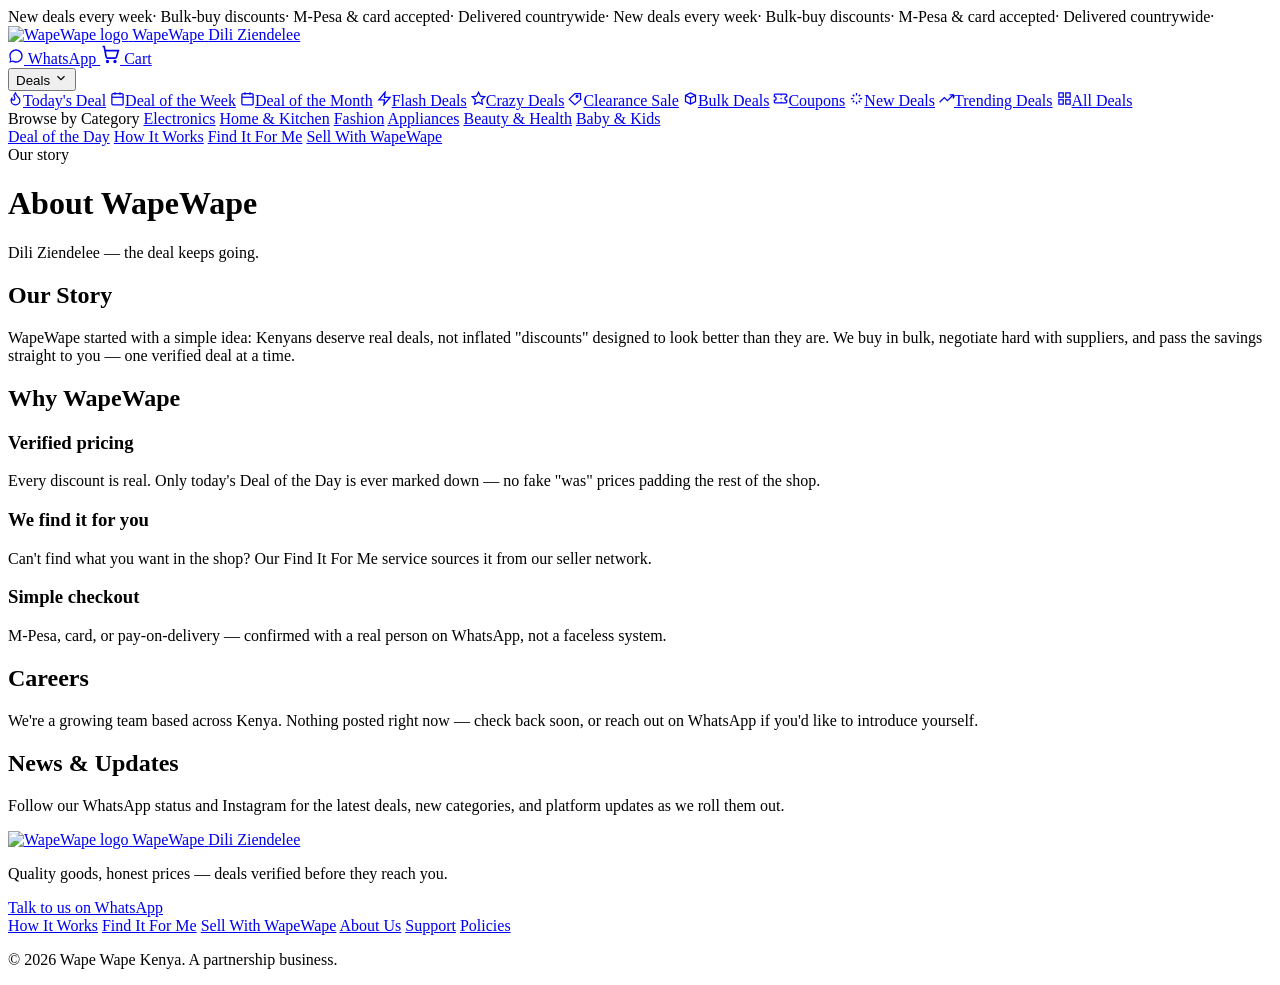
==== public/about.html @ d4795a37 "Use the actual extracted logo image instead of a hand-drawn SVG approximation, across nav/footer and" ====
<!DOCTYPE html>
<html lang="en">
<head>
<meta charset="UTF-8">
<meta name="viewport" content="width=device-width, initial-scale=1.0">
<title>About Us — Wape Wape Kenya</title>
<meta name="description" content="The story behind WapeWape Kenya — verified deals, honest pricing, and a platform built for Kenyan shoppers and sellers.">
<meta name="theme-color" content="#E0212B">
<link rel="manifest" href="/manifest.json">
<link rel="icon" href="/icons/icon-192.png">
<link rel="apple-touch-icon" href="/icons/icon-192.png">
<link rel="preconnect" href="https://fonts.googleapis.com">
<link rel="preconnect" href="https://fonts.gstatic.com" crossorigin>
<link href="https://fonts.googleapis.com/css2?family=Space+Grotesk:wght@500;600;700&family=Inter:wght@400;500;600&family=JetBrains+Mono:wght@500;600&display=swap" rel="stylesheet">
<link rel="stylesheet" href="/style.css">
</head>
<body>
<div class="ticker" aria-hidden="true">
  <div class="ticker-track">
    <span>New deals every week</span><span class="dot">·</span>
    <span>Bulk-buy discounts</span><span class="dot">·</span>
    <span>M-Pesa &amp; card accepted</span><span class="dot">·</span>
    <span>Delivered countrywide</span><span class="dot">·</span>
    <span>New deals every week</span><span class="dot">·</span>
    <span>Bulk-buy discounts</span><span class="dot">·</span>
    <span>M-Pesa &amp; card accepted</span><span class="dot">·</span>
    <span>Delivered countrywide</span><span class="dot">·</span>
  </div>
</div>

<header class="nav">
  <div class="nav-row simple">
    <a href="/" class="brand-block">
      <img class="logo-mark" src="/images/brand/logo-mark.png" width="38" height="38" alt="WapeWape logo">
      <span class="brand-text">
        <span class="brand">Wape<span>Wape</span></span>
        <span class="tagline">Dili Ziendelee</span>
      </span>
    </a>
    <div class="nav-actions">
      <span class="nav-account" id="navAccountArea"></span>
      <a href="#" id="navWhatsApp" class="nav-whatsapp" target="_blank" rel="noopener">
        <svg width="16" height="16" viewBox="0 0 24 24" fill="currentColor"><path d="M12 2C6.48 2 2 6.48 2 12c0 1.85.5 3.58 1.35 5.08L2 22l5.08-1.35A9.95 9.95 0 0 0 12 22c5.52 0 10-4.48 10-10S17.52 2 12 2zm0 18c-1.6 0-3.09-.44-4.36-1.22l-.31-.19-3.12.82.83-3.04-.2-.32A7.94 7.94 0 0 1 4 12c0-4.41 3.59-8 8-8s8 3.59 8 8-3.59 8-8 8z"/></svg>
        <span>WhatsApp</span>
      </a>
      <a href="/checkout.html" class="cart-btn" aria-label="View cart">
        <svg width="20" height="20" viewBox="0 0 24 24" fill="none" stroke="currentColor" stroke-width="2"><path d="M3 3h2l2.4 12.4a2 2 0 0 0 2 1.6h8.4a2 2 0 0 0 2-1.6L22 8H6"/><circle cx="9" cy="21" r="1"/><circle cx="18" cy="21" r="1"/></svg>
        <span>Cart</span>
      </a>
    </div>
  </div>
  <nav class="nav-primary" aria-label="Site">
        <div class="nav-dropdown" id="dealsDropdown">
      <button class="nav-dropdown-trigger" id="dealsDropdownBtn" type="button" aria-haspopup="true" aria-expanded="false">
        Deals
        <svg class="chevron" width="14" height="14" viewBox="0 0 24 24" fill="none" stroke="currentColor" stroke-width="2"><polyline points="6 9 12 15 18 9"/></svg>
      </button>
      <div class="nav-dropdown-panel">
        <div class="dropdown-col">
          <a href="/#dealOfDay"><svg width="15" height="15" viewBox="0 0 24 24" fill="none" stroke="currentColor" stroke-width="2"><path d="M8.5 14.5A2.5 2.5 0 0 0 11 12c0-1.38-.5-2-1-3-1.072-2.143-.224-4.054 2-6 .5 2.5 2 4.9 4 6.5 2 1.6 3 3.5 3 5.5a7 7 0 1 1-14 0c0-1.153.433-2.294 1-3a2.5 2.5 0 0 0 2.5 2.5z"/></svg>Today's Deal</a>
          <a href="/#shop"><svg width="15" height="15" viewBox="0 0 24 24" fill="none" stroke="currentColor" stroke-width="2"><rect x="3" y="4" width="18" height="18" rx="2"/><line x1="16" y1="2" x2="16" y2="6"/><line x1="8" y1="2" x2="8" y2="6"/><line x1="3" y1="10" x2="21" y2="10"/></svg>Deal of the Week</a>
          <a href="/#shop"><svg width="15" height="15" viewBox="0 0 24 24" fill="none" stroke="currentColor" stroke-width="2"><rect x="3" y="4" width="18" height="18" rx="2"/><line x1="16" y1="2" x2="16" y2="6"/><line x1="8" y1="2" x2="8" y2="6"/><line x1="3" y1="10" x2="21" y2="10"/></svg>Deal of the Month</a>
          <a href="/#shop"><svg width="15" height="15" viewBox="0 0 24 24" fill="none" stroke="currentColor" stroke-width="2"><polygon points="13 2 3 14 12 14 11 22 21 10 12 10 13 2"/></svg>Flash Deals</a>
          <a href="/#shop"><svg width="15" height="15" viewBox="0 0 24 24" fill="none" stroke="currentColor" stroke-width="2"><polygon points="12 2 15.09 8.26 22 9.27 17 14.14 18.18 21.02 12 17.77 5.82 21.02 7 14.14 2 9.27 8.91 8.26 12 2"/></svg>Crazy Deals</a>
          <a href="/#shop"><svg width="15" height="15" viewBox="0 0 24 24" fill="none" stroke="currentColor" stroke-width="2"><path d="M20.59 13.41L11 22l-9-9L11 4h9v9z"/><circle cx="14.5" cy="8.5" r="1.5"/></svg>Clearance Sale</a>
          <a href="/#shop"><svg width="15" height="15" viewBox="0 0 24 24" fill="none" stroke="currentColor" stroke-width="2"><path d="M20 7l-8-4-8 4v10l8 4 8-4V7z"/><path d="M4 7l8 4 8-4M12 11v10"/></svg>Bulk Deals</a>
          <a href="/#shop"><svg width="15" height="15" viewBox="0 0 24 24" fill="none" stroke="currentColor" stroke-width="2"><path d="M2 9a3 3 0 0 1 0 6v2a2 2 0 0 0 2 2h16a2 2 0 0 0 2-2v-2a3 3 0 0 1 0-6V7a2 2 0 0 0-2-2H4a2 2 0 0 0-2 2z"/><path d="M13 5v2M13 17v2M13 11v2"/></svg>Coupons</a>
          <a href="/?sort=newest#shop"><svg width="15" height="15" viewBox="0 0 24 24" fill="none" stroke="currentColor" stroke-width="2"><path d="M12 3v4M12 17v4M3 12h4M17 12h4M6 6l2.5 2.5M15.5 15.5L18 18M18 6l-2.5 2.5M8.5 15.5L6 18"/></svg>New Deals</a>
          <a href="/#trendingSection"><svg width="15" height="15" viewBox="0 0 24 24" fill="none" stroke="currentColor" stroke-width="2"><polyline points="23 6 13.5 15.5 8.5 10.5 1 18"/><polyline points="17 6 23 6 23 12"/></svg>Trending Deals</a>
          <a href="/#shop"><svg width="15" height="15" viewBox="0 0 24 24" fill="none" stroke="currentColor" stroke-width="2"><rect x="3" y="3" width="7" height="7"/><rect x="14" y="3" width="7" height="7"/><rect x="14" y="14" width="7" height="7"/><rect x="3" y="14" width="7" height="7"/></svg>All Deals</a>
        </div>
        <div class="dropdown-col">
          <span class="dropdown-col-title">Browse by Category</span>
          <a href="/?cat=Electronics#shop">Electronics</a>
          <a href="/?cat=Home+%26+Kitchen#shop">Home &amp; Kitchen</a>
          <a href="/?cat=Fashion#shop">Fashion</a>
          <a href="/?cat=Appliances#shop">Appliances</a>
          <a href="/?cat=Beauty+%26+Health#shop">Beauty &amp; Health</a>
          <a href="/?cat=Baby+%26+Kids#shop">Baby &amp; Kids</a>
        </div>
      </div>
    </div>
    <a href="/#dealOfDay">Deal of the Day</a>
    <a href="/how-it-works.html">How It Works</a>
    <a href="/find-it-for-me.html" class="find-it-link">Find It For Me</a>
    <a href="/sell.html">Sell With WapeWape</a>
  </nav>
</header>

<div class="page-hero">
  <span class="eyebrow">Our story</span>
  <h1>About WapeWape</h1>
  <p>Dili Ziendelee — the deal keeps going.</p>
</div>

<div class="content-page">
  <h2>Our Story</h2>
  <p>WapeWape started with a simple idea: Kenyans deserve real deals, not inflated "discounts" designed to look better than they are. We buy in bulk, negotiate hard with suppliers, and pass the savings straight to you — one verified deal at a time.</p>

  <h2>Why WapeWape</h2>
  <div class="info-grid">
    <div class="info-card"><h3>Verified pricing</h3><p>Every discount is real. Only today's Deal of the Day is ever marked down — no fake "was" prices padding the rest of the shop.</p></div>
    <div class="info-card"><h3>We find it for you</h3><p>Can't find what you want in the shop? Our Find It For Me service sources it from our seller network.</p></div>
    <div class="info-card"><h3>Simple checkout</h3><p>M-Pesa, card, or pay-on-delivery — confirmed with a real person on WhatsApp, not a faceless system.</p></div>
  </div>

  <h2>Careers</h2>
  <p>We're a growing team based across Kenya. Nothing posted right now — check back soon, or reach out on WhatsApp if you'd like to introduce yourself.</p>

  <h2>News &amp; Updates</h2>
  <p>Follow our WhatsApp status and Instagram for the latest deals, new categories, and platform updates as we roll them out.</p>
</div>
<footer class="footer">
  <a href="/" class="brand-block">
    <img class="logo-mark" src="/images/brand/logo-mark.png" width="34" height="34" alt="WapeWape logo">
    <span class="brand-text">
      <span class="brand">Wape<span>Wape</span></span>
      <span class="tagline">Dili Ziendelee</span>
    </span>
  </a>
  <p>Quality goods, honest prices — deals verified before they reach you.</p>
  <a href="#" id="footerWhatsApp" class="btn btn-primary" target="_blank" rel="noopener">Talk to us on WhatsApp</a>
  <nav class="footer-links" aria-label="Footer">
    <a href="/how-it-works.html">How It Works</a>
    <a href="/find-it-for-me.html">Find It For Me</a>
    <a href="/sell.html">Sell With WapeWape</a>
    <a href="/about.html">About Us</a>
    <a href="/support.html">Support</a>
    <a href="/policies.html">Policies</a>
  </nav>
  <p class="copyright">© 2026 Wape Wape Kenya. A partnership business.</p>
</footer>
<script src="/vendor/supabase.js"></script>
<script src="/auth.js"></script>
<script src="/nav.js"></script>
<script>
  const WA_NUMBER = "254181171147";
  const waLink = "https://wa.me/" + WA_NUMBER;
  const navWa = document.getElementById("navWhatsApp");
  const footWa = document.getElementById("footerWhatsApp");
  if (navWa) navWa.href = waLink;
  if (footWa) footWa.href = waLink;
</script>
</body>
</html>
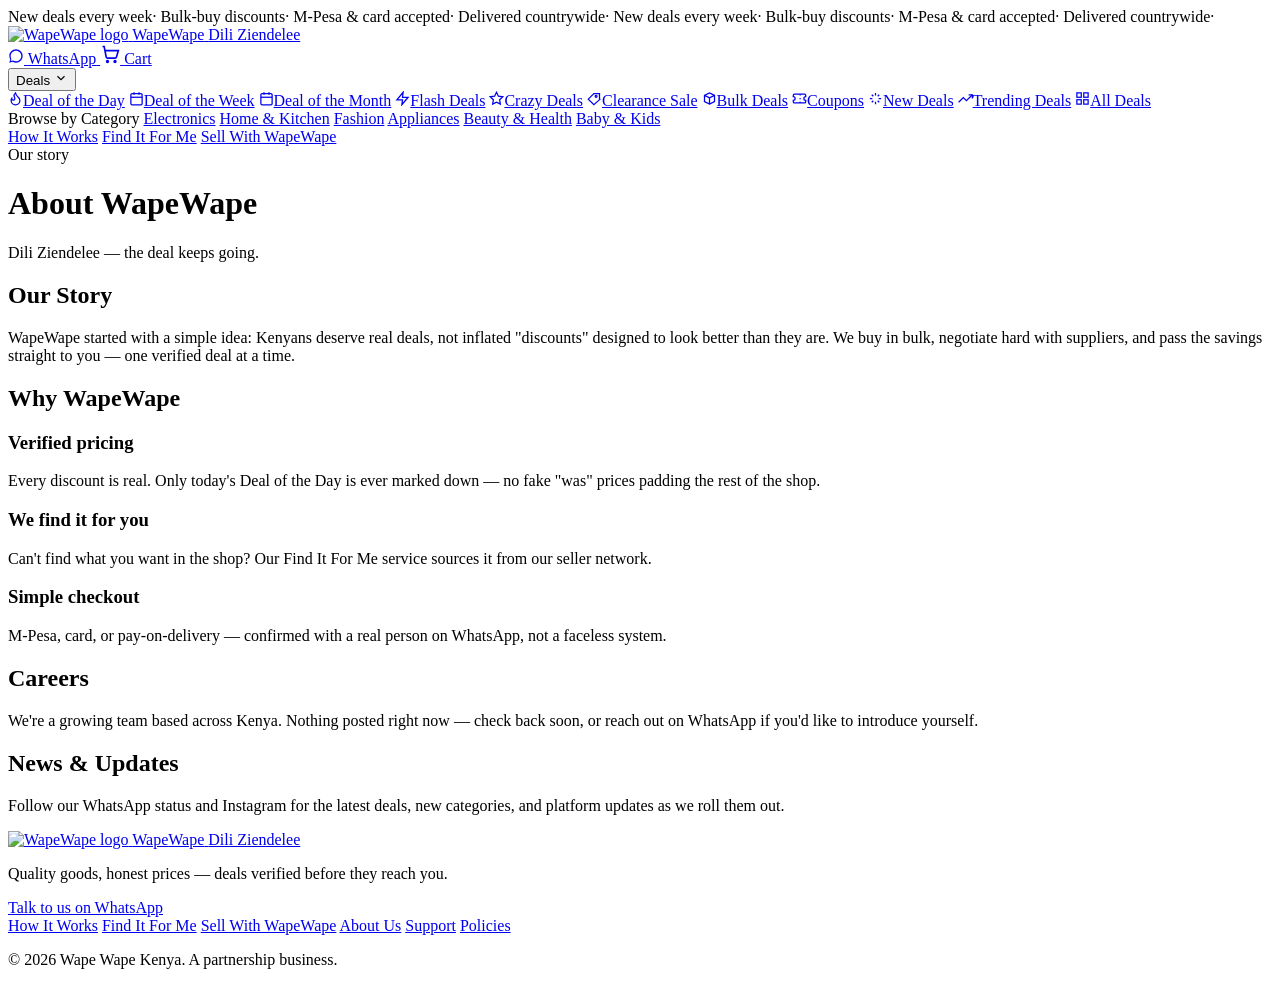
==== commit 804d67b2: "Remove redundant standalone 'Deal of the Day' nav link (kept only in the Deals dropdown, renamed fro" ====
--- a/public/about.html
+++ b/public/about.html
@@ -57,7 +57,7 @@
       </button>
       <div class="nav-dropdown-panel">
         <div class="dropdown-col">
-          <a href="/#dealOfDay"><svg width="15" height="15" viewBox="0 0 24 24" fill="none" stroke="currentColor" stroke-width="2"><path d="M8.5 14.5A2.5 2.5 0 0 0 11 12c0-1.38-.5-2-1-3-1.072-2.143-.224-4.054 2-6 .5 2.5 2 4.9 4 6.5 2 1.6 3 3.5 3 5.5a7 7 0 1 1-14 0c0-1.153.433-2.294 1-3a2.5 2.5 0 0 0 2.5 2.5z"/></svg>Today's Deal</a>
+          <a href="/#dealOfDay"><svg width="15" height="15" viewBox="0 0 24 24" fill="none" stroke="currentColor" stroke-width="2"><path d="M8.5 14.5A2.5 2.5 0 0 0 11 12c0-1.38-.5-2-1-3-1.072-2.143-.224-4.054 2-6 .5 2.5 2 4.9 4 6.5 2 1.6 3 3.5 3 5.5a7 7 0 1 1-14 0c0-1.153.433-2.294 1-3a2.5 2.5 0 0 0 2.5 2.5z"/></svg>Deal of the Day</a>
           <a href="/#shop"><svg width="15" height="15" viewBox="0 0 24 24" fill="none" stroke="currentColor" stroke-width="2"><rect x="3" y="4" width="18" height="18" rx="2"/><line x1="16" y1="2" x2="16" y2="6"/><line x1="8" y1="2" x2="8" y2="6"/><line x1="3" y1="10" x2="21" y2="10"/></svg>Deal of the Week</a>
           <a href="/#shop"><svg width="15" height="15" viewBox="0 0 24 24" fill="none" stroke="currentColor" stroke-width="2"><rect x="3" y="4" width="18" height="18" rx="2"/><line x1="16" y1="2" x2="16" y2="6"/><line x1="8" y1="2" x2="8" y2="6"/><line x1="3" y1="10" x2="21" y2="10"/></svg>Deal of the Month</a>
           <a href="/#shop"><svg width="15" height="15" viewBox="0 0 24 24" fill="none" stroke="currentColor" stroke-width="2"><polygon points="13 2 3 14 12 14 11 22 21 10 12 10 13 2"/></svg>Flash Deals</a>
@@ -80,10 +80,9 @@
         </div>
       </div>
     </div>
-    <a href="/#dealOfDay">Deal of the Day</a>
     <a href="/how-it-works.html">How It Works</a>
     <a href="/find-it-for-me.html" class="find-it-link">Find It For Me</a>
-    <a href="/sell.html">Sell With WapeWape</a>
+    <a href="/sell.html" class="sell-with-nav-link">Sell With WapeWape</a>
   </nav>
 </header>
 
@@ -123,7 +122,7 @@
   <nav class="footer-links" aria-label="Footer">
     <a href="/how-it-works.html">How It Works</a>
     <a href="/find-it-for-me.html">Find It For Me</a>
-    <a href="/sell.html">Sell With WapeWape</a>
+    <a href="/sell.html" class="sell-with-nav-link">Sell With WapeWape</a>
     <a href="/about.html">About Us</a>
     <a href="/support.html">Support</a>
     <a href="/policies.html">Policies</a>
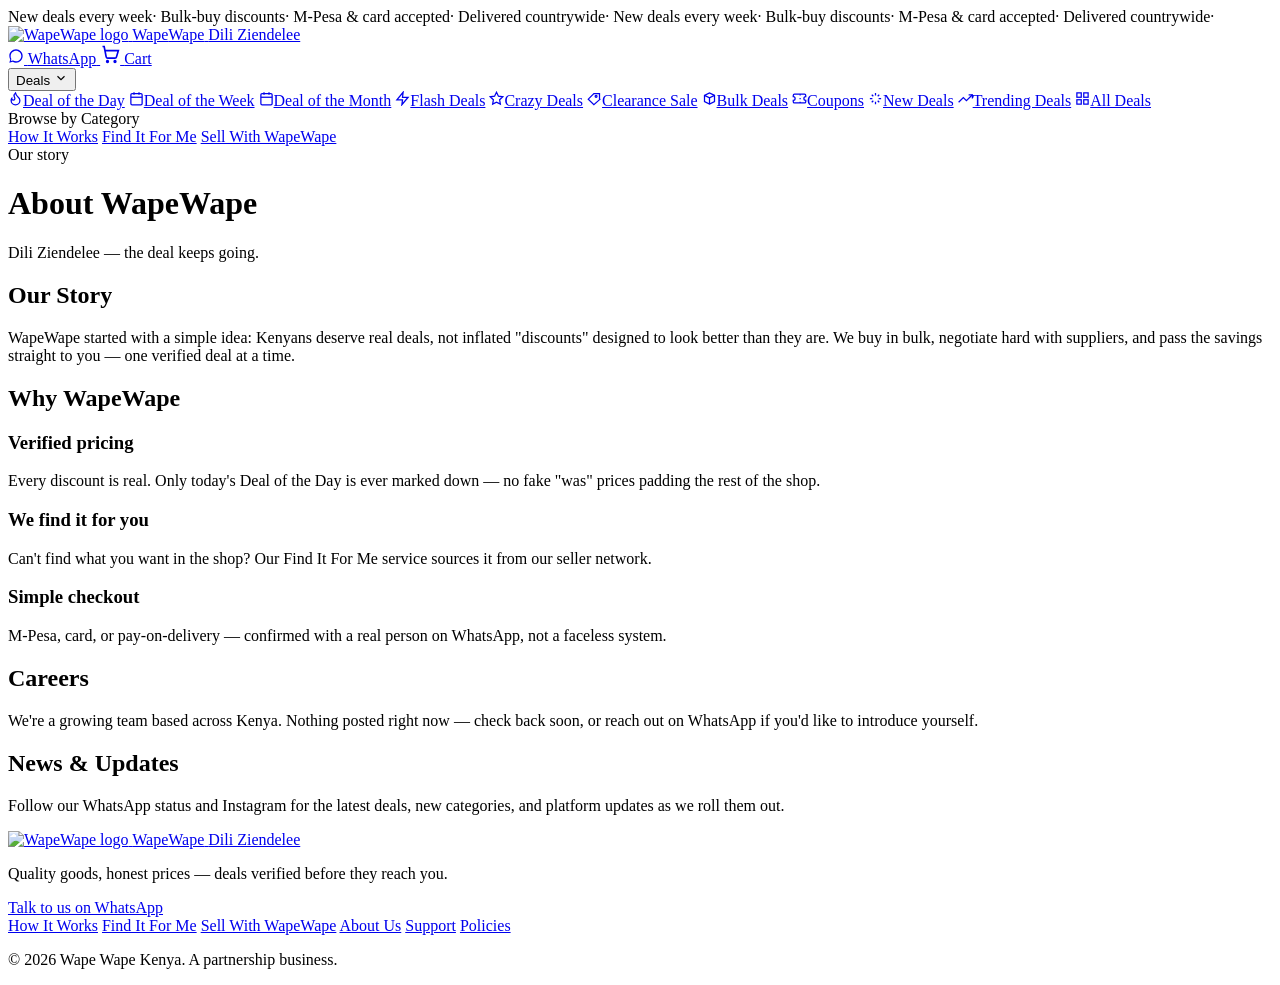
==== commit 5f2a9eab: "Add custom category input when a seller selects 'Other' (auto-approved category naming); make the De" ====
--- a/public/about.html
+++ b/public/about.html
@@ -58,12 +58,12 @@
       <div class="nav-dropdown-panel">
         <div class="dropdown-col">
           <a href="/#dealOfDay"><svg width="15" height="15" viewBox="0 0 24 24" fill="none" stroke="currentColor" stroke-width="2"><path d="M8.5 14.5A2.5 2.5 0 0 0 11 12c0-1.38-.5-2-1-3-1.072-2.143-.224-4.054 2-6 .5 2.5 2 4.9 4 6.5 2 1.6 3 3.5 3 5.5a7 7 0 1 1-14 0c0-1.153.433-2.294 1-3a2.5 2.5 0 0 0 2.5 2.5z"/></svg>Deal of the Day</a>
-          <a href="/#shop"><svg width="15" height="15" viewBox="0 0 24 24" fill="none" stroke="currentColor" stroke-width="2"><rect x="3" y="4" width="18" height="18" rx="2"/><line x1="16" y1="2" x2="16" y2="6"/><line x1="8" y1="2" x2="8" y2="6"/><line x1="3" y1="10" x2="21" y2="10"/></svg>Deal of the Week</a>
-          <a href="/#shop"><svg width="15" height="15" viewBox="0 0 24 24" fill="none" stroke="currentColor" stroke-width="2"><rect x="3" y="4" width="18" height="18" rx="2"/><line x1="16" y1="2" x2="16" y2="6"/><line x1="8" y1="2" x2="8" y2="6"/><line x1="3" y1="10" x2="21" y2="10"/></svg>Deal of the Month</a>
-          <a href="/#shop"><svg width="15" height="15" viewBox="0 0 24 24" fill="none" stroke="currentColor" stroke-width="2"><polygon points="13 2 3 14 12 14 11 22 21 10 12 10 13 2"/></svg>Flash Deals</a>
-          <a href="/#shop"><svg width="15" height="15" viewBox="0 0 24 24" fill="none" stroke="currentColor" stroke-width="2"><polygon points="12 2 15.09 8.26 22 9.27 17 14.14 18.18 21.02 12 17.77 5.82 21.02 7 14.14 2 9.27 8.91 8.26 12 2"/></svg>Crazy Deals</a>
-          <a href="/#shop"><svg width="15" height="15" viewBox="0 0 24 24" fill="none" stroke="currentColor" stroke-width="2"><path d="M20.59 13.41L11 22l-9-9L11 4h9v9z"/><circle cx="14.5" cy="8.5" r="1.5"/></svg>Clearance Sale</a>
-          <a href="/#shop"><svg width="15" height="15" viewBox="0 0 24 24" fill="none" stroke="currentColor" stroke-width="2"><path d="M20 7l-8-4-8 4v10l8 4 8-4V7z"/><path d="M4 7l8 4 8-4M12 11v10"/></svg>Bulk Deals</a>
+          <a href="/?dealType=deal_of_week#shop"><svg width="15" height="15" viewBox="0 0 24 24" fill="none" stroke="currentColor" stroke-width="2"><rect x="3" y="4" width="18" height="18" rx="2"/><line x1="16" y1="2" x2="16" y2="6"/><line x1="8" y1="2" x2="8" y2="6"/><line x1="3" y1="10" x2="21" y2="10"/></svg>Deal of the Week</a>
+          <a href="/?dealType=deal_of_month#shop"><svg width="15" height="15" viewBox="0 0 24 24" fill="none" stroke="currentColor" stroke-width="2"><rect x="3" y="4" width="18" height="18" rx="2"/><line x1="16" y1="2" x2="16" y2="6"/><line x1="8" y1="2" x2="8" y2="6"/><line x1="3" y1="10" x2="21" y2="10"/></svg>Deal of the Month</a>
+          <a href="/?dealType=flash_deal#shop"><svg width="15" height="15" viewBox="0 0 24 24" fill="none" stroke="currentColor" stroke-width="2"><polygon points="13 2 3 14 12 14 11 22 21 10 12 10 13 2"/></svg>Flash Deals</a>
+          <a href="/?dealType=crazy_deal#shop"><svg width="15" height="15" viewBox="0 0 24 24" fill="none" stroke="currentColor" stroke-width="2"><polygon points="12 2 15.09 8.26 22 9.27 17 14.14 18.18 21.02 12 17.77 5.82 21.02 7 14.14 2 9.27 8.91 8.26 12 2"/></svg>Crazy Deals</a>
+          <a href="/?dealType=clearance_sale#shop"><svg width="15" height="15" viewBox="0 0 24 24" fill="none" stroke="currentColor" stroke-width="2"><path d="M20.59 13.41L11 22l-9-9L11 4h9v9z"/><circle cx="14.5" cy="8.5" r="1.5"/></svg>Clearance Sale</a>
+          <a href="/?dealType=bulk_deal#shop"><svg width="15" height="15" viewBox="0 0 24 24" fill="none" stroke="currentColor" stroke-width="2"><path d="M20 7l-8-4-8 4v10l8 4 8-4V7z"/><path d="M4 7l8 4 8-4M12 11v10"/></svg>Bulk Deals</a>
           <a href="/#shop"><svg width="15" height="15" viewBox="0 0 24 24" fill="none" stroke="currentColor" stroke-width="2"><path d="M2 9a3 3 0 0 1 0 6v2a2 2 0 0 0 2 2h16a2 2 0 0 0 2-2v-2a3 3 0 0 1 0-6V7a2 2 0 0 0-2-2H4a2 2 0 0 0-2 2z"/><path d="M13 5v2M13 17v2M13 11v2"/></svg>Coupons</a>
           <a href="/?sort=newest#shop"><svg width="15" height="15" viewBox="0 0 24 24" fill="none" stroke="currentColor" stroke-width="2"><path d="M12 3v4M12 17v4M3 12h4M17 12h4M6 6l2.5 2.5M15.5 15.5L18 18M18 6l-2.5 2.5M8.5 15.5L6 18"/></svg>New Deals</a>
           <a href="/#trendingSection"><svg width="15" height="15" viewBox="0 0 24 24" fill="none" stroke="currentColor" stroke-width="2"><polyline points="23 6 13.5 15.5 8.5 10.5 1 18"/><polyline points="17 6 23 6 23 12"/></svg>Trending Deals</a>
@@ -71,12 +71,7 @@
         </div>
         <div class="dropdown-col">
           <span class="dropdown-col-title">Browse by Category</span>
-          <a href="/?cat=Electronics#shop">Electronics</a>
-          <a href="/?cat=Home+%26+Kitchen#shop">Home &amp; Kitchen</a>
-          <a href="/?cat=Fashion#shop">Fashion</a>
-          <a href="/?cat=Appliances#shop">Appliances</a>
-          <a href="/?cat=Beauty+%26+Health#shop">Beauty &amp; Health</a>
-          <a href="/?cat=Baby+%26+Kids#shop">Baby &amp; Kids</a>
+          <div id="dropdownCategoryList"></div>
         </div>
       </div>
     </div>
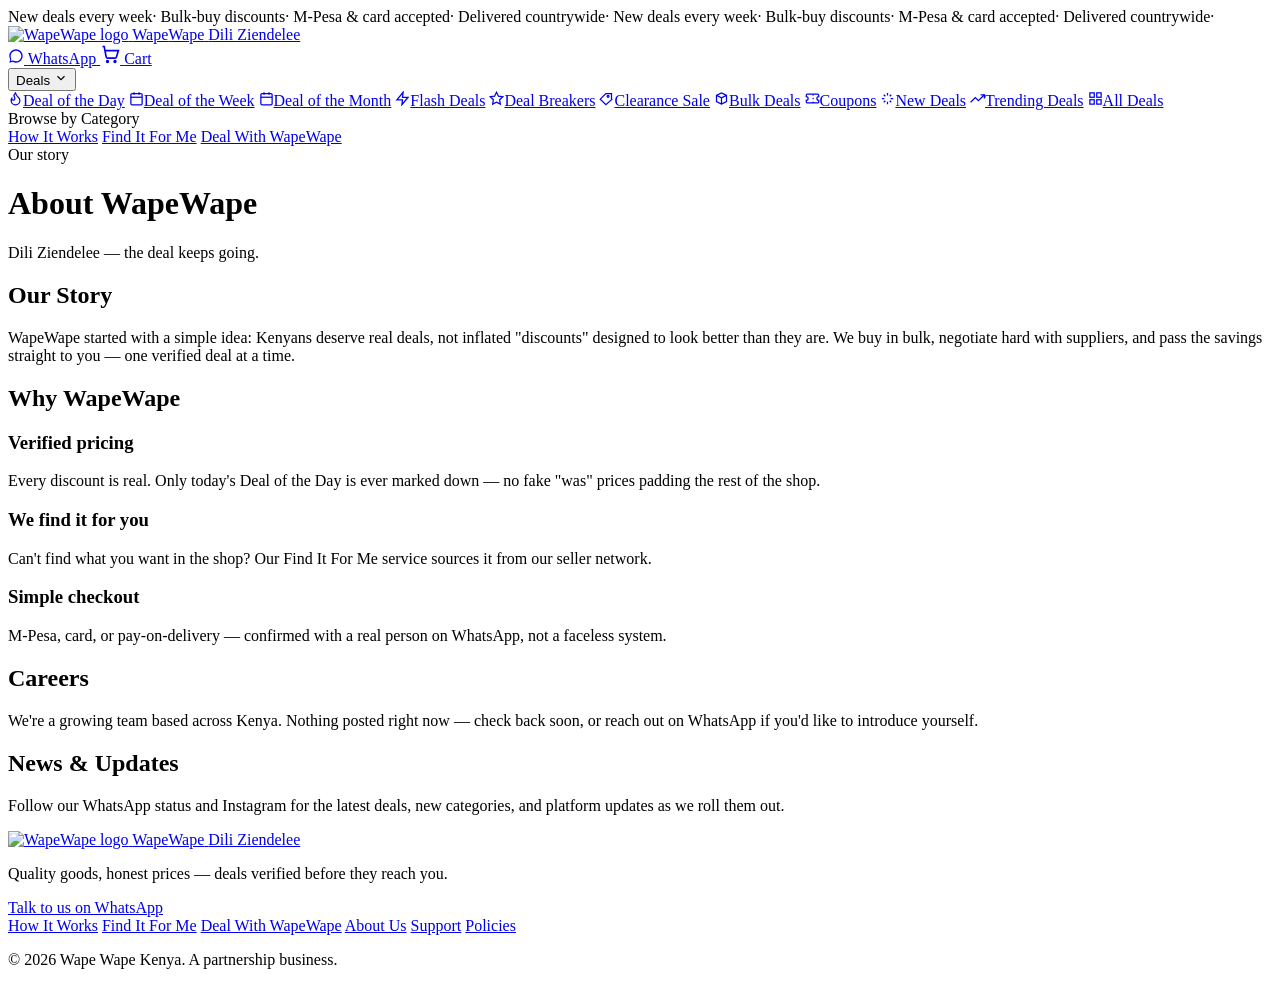
==== commit 7429d204: "Rename 'Sell With WapeWape' to 'Deal With WapeWape' and 'Crazy Deal(s)' to 'Deal Breaker(s)' sitewid" ====
--- a/public/about.html
+++ b/public/about.html
@@ -61,7 +61,7 @@
           <a href="/?dealType=deal_of_week#shop"><svg width="15" height="15" viewBox="0 0 24 24" fill="none" stroke="currentColor" stroke-width="2"><rect x="3" y="4" width="18" height="18" rx="2"/><line x1="16" y1="2" x2="16" y2="6"/><line x1="8" y1="2" x2="8" y2="6"/><line x1="3" y1="10" x2="21" y2="10"/></svg>Deal of the Week</a>
           <a href="/?dealType=deal_of_month#shop"><svg width="15" height="15" viewBox="0 0 24 24" fill="none" stroke="currentColor" stroke-width="2"><rect x="3" y="4" width="18" height="18" rx="2"/><line x1="16" y1="2" x2="16" y2="6"/><line x1="8" y1="2" x2="8" y2="6"/><line x1="3" y1="10" x2="21" y2="10"/></svg>Deal of the Month</a>
           <a href="/?dealType=flash_deal#shop"><svg width="15" height="15" viewBox="0 0 24 24" fill="none" stroke="currentColor" stroke-width="2"><polygon points="13 2 3 14 12 14 11 22 21 10 12 10 13 2"/></svg>Flash Deals</a>
-          <a href="/?dealType=crazy_deal#shop"><svg width="15" height="15" viewBox="0 0 24 24" fill="none" stroke="currentColor" stroke-width="2"><polygon points="12 2 15.09 8.26 22 9.27 17 14.14 18.18 21.02 12 17.77 5.82 21.02 7 14.14 2 9.27 8.91 8.26 12 2"/></svg>Crazy Deals</a>
+          <a href="/?dealType=crazy_deal#shop"><svg width="15" height="15" viewBox="0 0 24 24" fill="none" stroke="currentColor" stroke-width="2"><polygon points="12 2 15.09 8.26 22 9.27 17 14.14 18.18 21.02 12 17.77 5.82 21.02 7 14.14 2 9.27 8.91 8.26 12 2"/></svg>Deal Breakers</a>
           <a href="/?dealType=clearance_sale#shop"><svg width="15" height="15" viewBox="0 0 24 24" fill="none" stroke="currentColor" stroke-width="2"><path d="M20.59 13.41L11 22l-9-9L11 4h9v9z"/><circle cx="14.5" cy="8.5" r="1.5"/></svg>Clearance Sale</a>
           <a href="/?dealType=bulk_deal#shop"><svg width="15" height="15" viewBox="0 0 24 24" fill="none" stroke="currentColor" stroke-width="2"><path d="M20 7l-8-4-8 4v10l8 4 8-4V7z"/><path d="M4 7l8 4 8-4M12 11v10"/></svg>Bulk Deals</a>
           <a href="/#shop"><svg width="15" height="15" viewBox="0 0 24 24" fill="none" stroke="currentColor" stroke-width="2"><path d="M2 9a3 3 0 0 1 0 6v2a2 2 0 0 0 2 2h16a2 2 0 0 0 2-2v-2a3 3 0 0 1 0-6V7a2 2 0 0 0-2-2H4a2 2 0 0 0-2 2z"/><path d="M13 5v2M13 17v2M13 11v2"/></svg>Coupons</a>
@@ -77,7 +77,7 @@
     </div>
     <a href="/how-it-works.html">How It Works</a>
     <a href="/find-it-for-me.html" class="find-it-link">Find It For Me</a>
-    <a href="/sell.html" class="sell-with-nav-link">Sell With WapeWape</a>
+    <a href="/sell.html" class="sell-with-nav-link">Deal With WapeWape</a>
   </nav>
 </header>
 
@@ -117,7 +117,7 @@
   <nav class="footer-links" aria-label="Footer">
     <a href="/how-it-works.html">How It Works</a>
     <a href="/find-it-for-me.html">Find It For Me</a>
-    <a href="/sell.html" class="sell-with-nav-link">Sell With WapeWape</a>
+    <a href="/sell.html" class="sell-with-nav-link">Deal With WapeWape</a>
     <a href="/about.html">About Us</a>
     <a href="/support.html">Support</a>
     <a href="/policies.html">Policies</a>
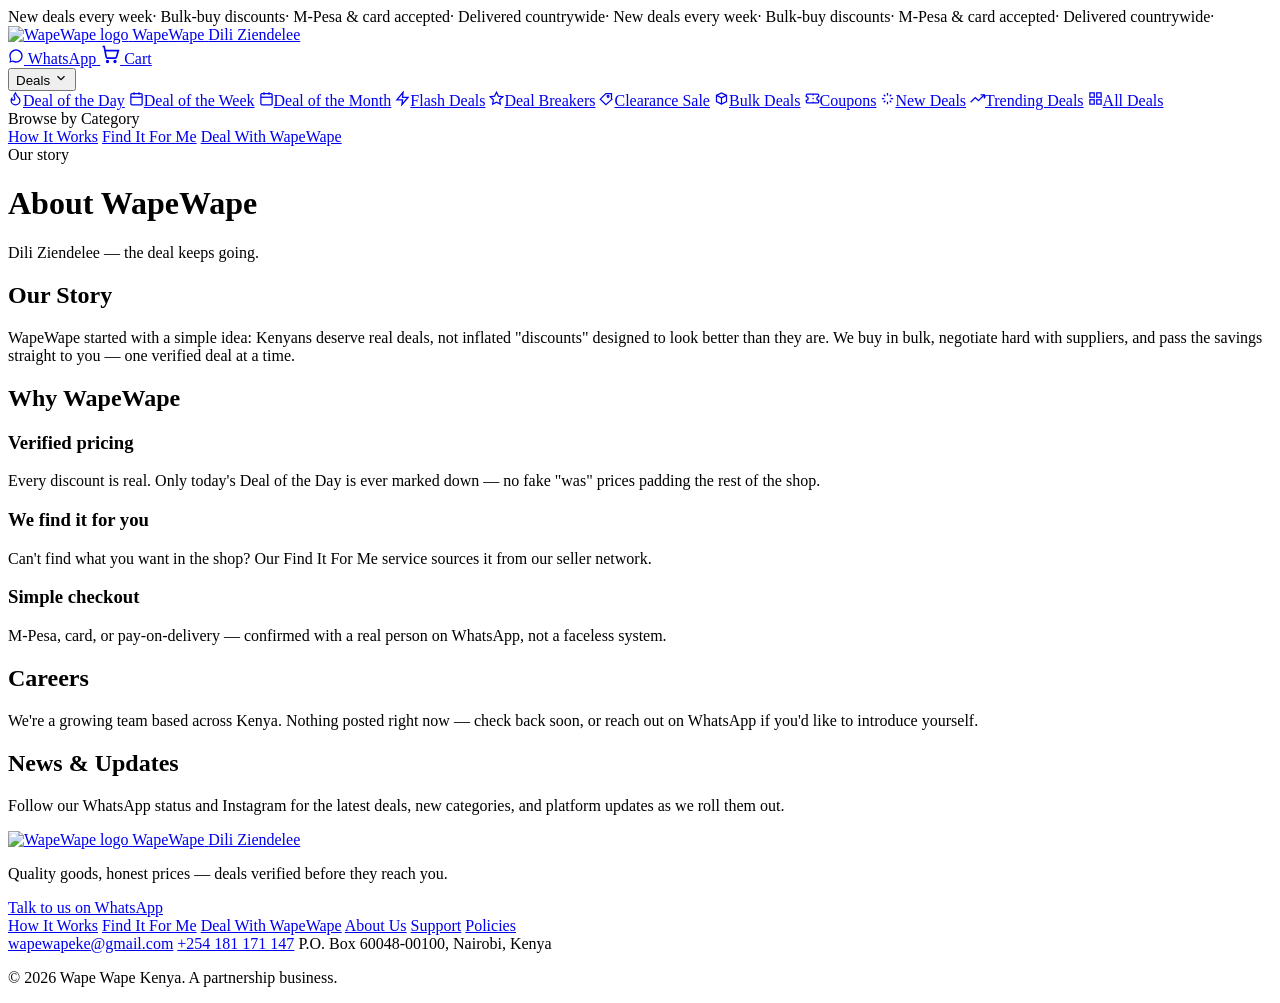
==== commit ee1f1dd9: "Add real business contact details (email, phone, P.O. Box) to the footer across every page" ====
--- a/public/about.html
+++ b/public/about.html
@@ -122,6 +122,11 @@
     <a href="/support.html">Support</a>
     <a href="/policies.html">Policies</a>
   </nav>
+  <div class="footer-contact">
+    <a href="mailto:wapewapeke@gmail.com">wapewapeke@gmail.com</a>
+    <a href="tel:+254181171147">+254 181 171 147</a>
+    <span>P.O. Box 60048-00100, Nairobi, Kenya</span>
+  </div>
   <p class="copyright">© 2026 Wape Wape Kenya. A partnership business.</p>
 </footer>
 <script src="/vendor/supabase.js"></script>
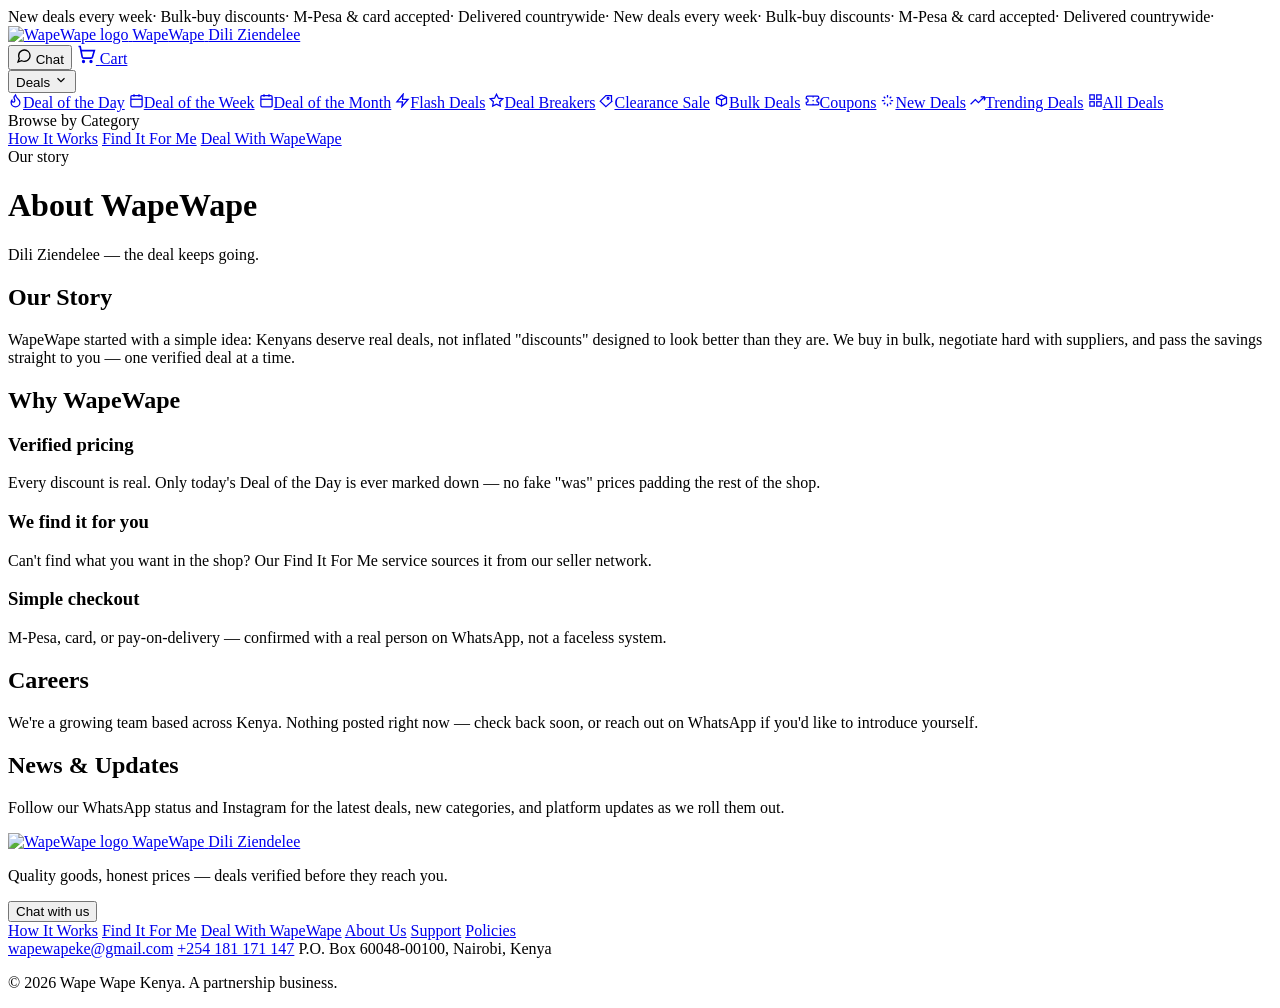
==== commit bde056ac: "Add real-time in-house live chat, replacing casual WhatsApp buttons (nav, footer, ask-about-product)" ====
--- a/public/about.html
+++ b/public/about.html
@@ -39,10 +39,10 @@
     </a>
     <div class="nav-actions">
       <span class="nav-account" id="navAccountArea"></span>
-      <a href="#" id="navWhatsApp" class="nav-whatsapp" target="_blank" rel="noopener">
-        <svg width="16" height="16" viewBox="0 0 24 24" fill="currentColor"><path d="M12 2C6.48 2 2 6.48 2 12c0 1.85.5 3.58 1.35 5.08L2 22l5.08-1.35A9.95 9.95 0 0 0 12 22c5.52 0 10-4.48 10-10S17.52 2 12 2zm0 18c-1.6 0-3.09-.44-4.36-1.22l-.31-.19-3.12.82.83-3.04-.2-.32A7.94 7.94 0 0 1 4 12c0-4.41 3.59-8 8-8s8 3.59 8 8-3.59 8-8 8z"/></svg>
-        <span>WhatsApp</span>
-      </a>
+      <button type="button" id="navChatBtn" class="nav-whatsapp">
+        <svg width="16" height="16" viewBox="0 0 24 24" fill="none" stroke="currentColor" stroke-width="2"><path d="M21 11.5a8.38 8.38 0 0 1-.9 3.8 8.5 8.5 0 0 1-7.6 4.7 8.38 8.38 0 0 1-3.8-.9L3 21l1.9-5.7a8.38 8.38 0 0 1-.9-3.8 8.5 8.5 0 0 1 4.7-7.6 8.38 8.38 0 0 1 3.8-.9h.5a8.48 8.48 0 0 1 8 8v.5z"/></svg>
+        <span>Chat</span>
+      </button>
       <a href="/checkout.html" class="cart-btn" aria-label="View cart">
         <svg width="20" height="20" viewBox="0 0 24 24" fill="none" stroke="currentColor" stroke-width="2"><path d="M3 3h2l2.4 12.4a2 2 0 0 0 2 1.6h8.4a2 2 0 0 0 2-1.6L22 8H6"/><circle cx="9" cy="21" r="1"/><circle cx="18" cy="21" r="1"/></svg>
         <span>Cart</span>
@@ -113,7 +113,7 @@
     </span>
   </a>
   <p>Quality goods, honest prices — deals verified before they reach you.</p>
-  <a href="#" id="footerWhatsApp" class="btn btn-primary" target="_blank" rel="noopener">Talk to us on WhatsApp</a>
+  <button type="button" id="footerChatBtn" class="btn btn-primary">Chat with us</button>
   <nav class="footer-links" aria-label="Footer">
     <a href="/how-it-works.html">How It Works</a>
     <a href="/find-it-for-me.html">Find It For Me</a>
@@ -131,14 +131,13 @@
 </footer>
 <script src="/vendor/supabase.js"></script>
 <script src="/auth.js"></script>
+<script src="/chat-widget.js"></script>
 <script src="/nav.js"></script>
 <script>
-  const WA_NUMBER = "254181171147";
-  const waLink = "https://wa.me/" + WA_NUMBER;
-  const navWa = document.getElementById("navWhatsApp");
-  const footWa = document.getElementById("footerWhatsApp");
-  if (navWa) navWa.href = waLink;
-  if (footWa) footWa.href = waLink;
+  const navChatBtn = document.getElementById("navChatBtn");
+  const footChatBtn = document.getElementById("footerChatBtn");
+  if (navChatBtn) navChatBtn.addEventListener("click", () => wwkChatOpen());
+  if (footChatBtn) footChatBtn.addEventListener("click", () => wwkChatOpen());
 </script>
 </body>
 </html>
